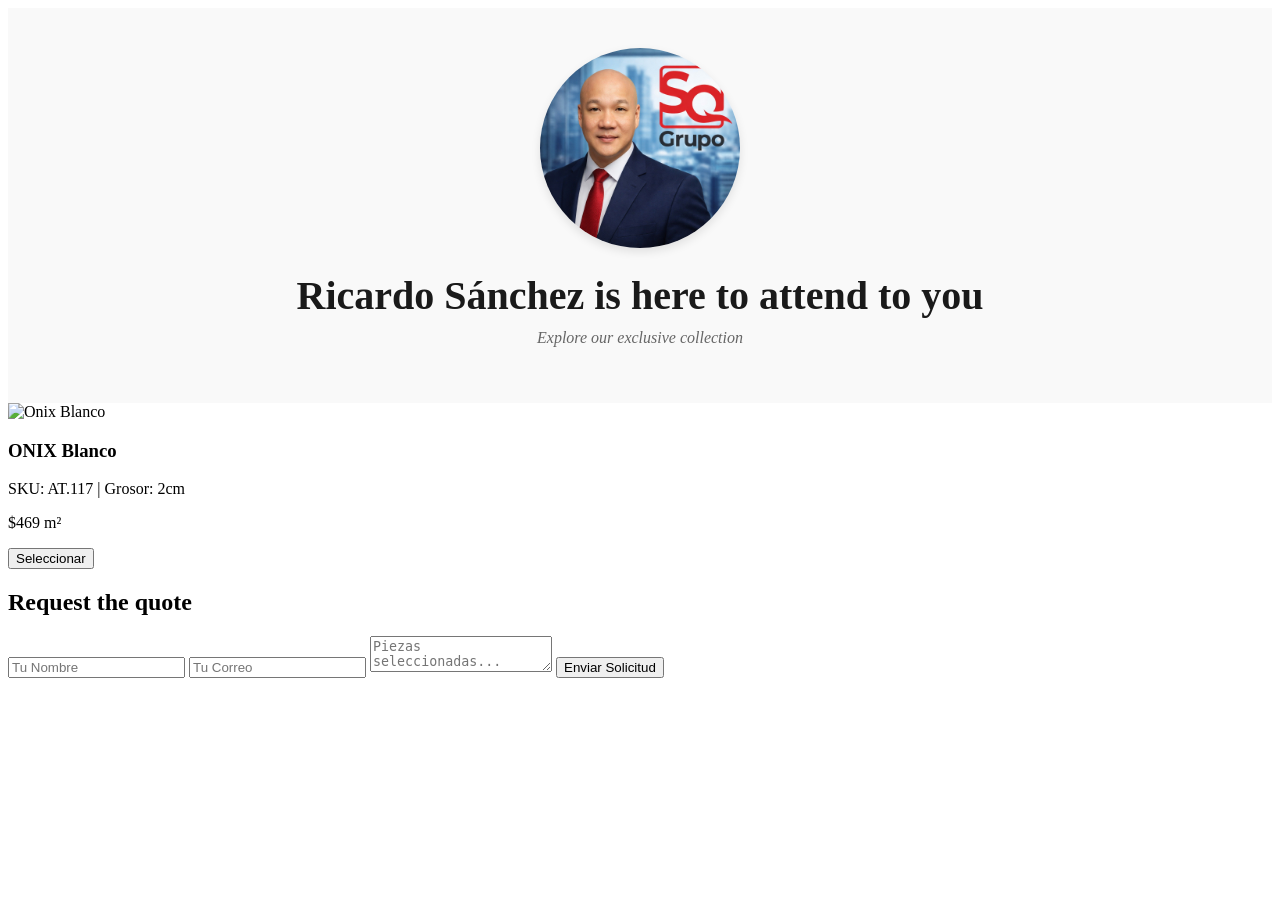
==== en.html @ 4cb9f2b2 "Create en.html" ====
<!DOCTYPE html>
<html lang="es">
<head>
    <meta charset="UTF-8">
    <meta name="viewport" content="width=device-width, initial-scale=1.0">
    <title>Catalog of stones and other products</title>
    <link rel="stylesheet" href="style.css">
</head>
<body>
    <header>
        <header class="bienvenida-seccion">
    <img src="img/bienvenida.jpg" alt="Imagen de Bienvenida" class="foto-bienvenida">
    <h1>Ricardo Sánchez is here to attend to you</h1>
    <p class="subtitulo">Explore our exclusive collection</p>
</header>
    </header>

    <main id="catalogo">
        <div class="tarjeta">
            <img src="img/onix-blanco.jpg" alt="Onix Blanco">
            <h3>ONIX Blanco</h3>
            <p>SKU: AT.117 | Grosor: 2cm</p>
            <p class="precio">$469 m²</p>
            <button onclick="agregarAlPedido('ONIX Blanco - AT.117')">Seleccionar</button>
        </div>
    </main>

    <section id="contacto">
        <h2>Request the quote</h2>
        <form id="formulario-pedido">
            <input type="text" name="nombre" placeholder="Tu Nombre" required>
            <input type="email" name="email" placeholder="Tu Correo" required>
            <textarea name="piezas" id="lista-piezas" readonly placeholder="Piezas seleccionadas..."></textarea>
            <button type="submit">Enviar Solicitud</button>
        </form>
    </section>
</body>
</html>
---- style.css ----
.bienvenida-seccion {
    text-align: center;
    padding: 40px 20px;
    background-color: #f9f9f9; /* Un gris muy claro para resaltar */
}

.foto-bienvenida {
    max-width: 200px; /* Ajusta este tamaño según prefieras */
    height: auto;
    border-radius: 50%; /* Esto la hace circular, quítalo si prefieres cuadrada */
    margin-bottom: 20px;
    box-shadow: 0 4px 10px rgba(0,0,0,0.1);
}

.bienvenida-seccion h1 {
    font-family: 'Playfair Display', serif; /* Una fuente elegante para nombres */
    color: #1a1a1a;
    font-size: 2.5em;
    margin: 0;
}

.subtitulo {
    color: #666;
    font-style: italic;
    margin-top: 10px;
}
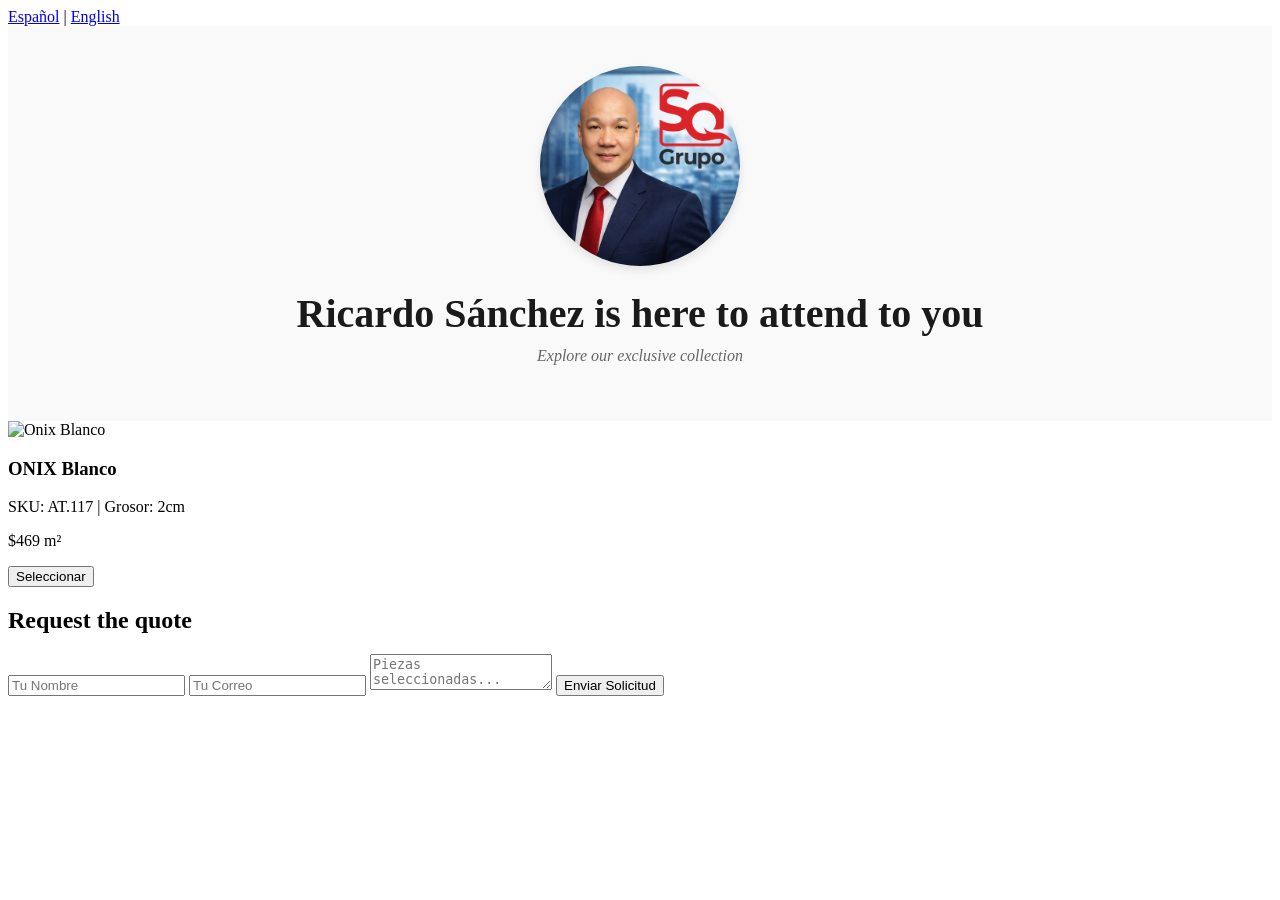
==== commit 9813cf2f: "Update en.html" ====
--- a/en.html
+++ b/en.html
@@ -8,6 +8,10 @@
 </head>
 <body>
     <header>
+        <nav class="selector-idioma">
+    <a href="index.html">Español</a> | 
+    <a href="en.html">English</a>
+        </nav>
         <header class="bienvenida-seccion">
     <img src="img/bienvenida.jpg" alt="Imagen de Bienvenida" class="foto-bienvenida">
     <h1>Ricardo Sánchez is here to attend to you</h1>
